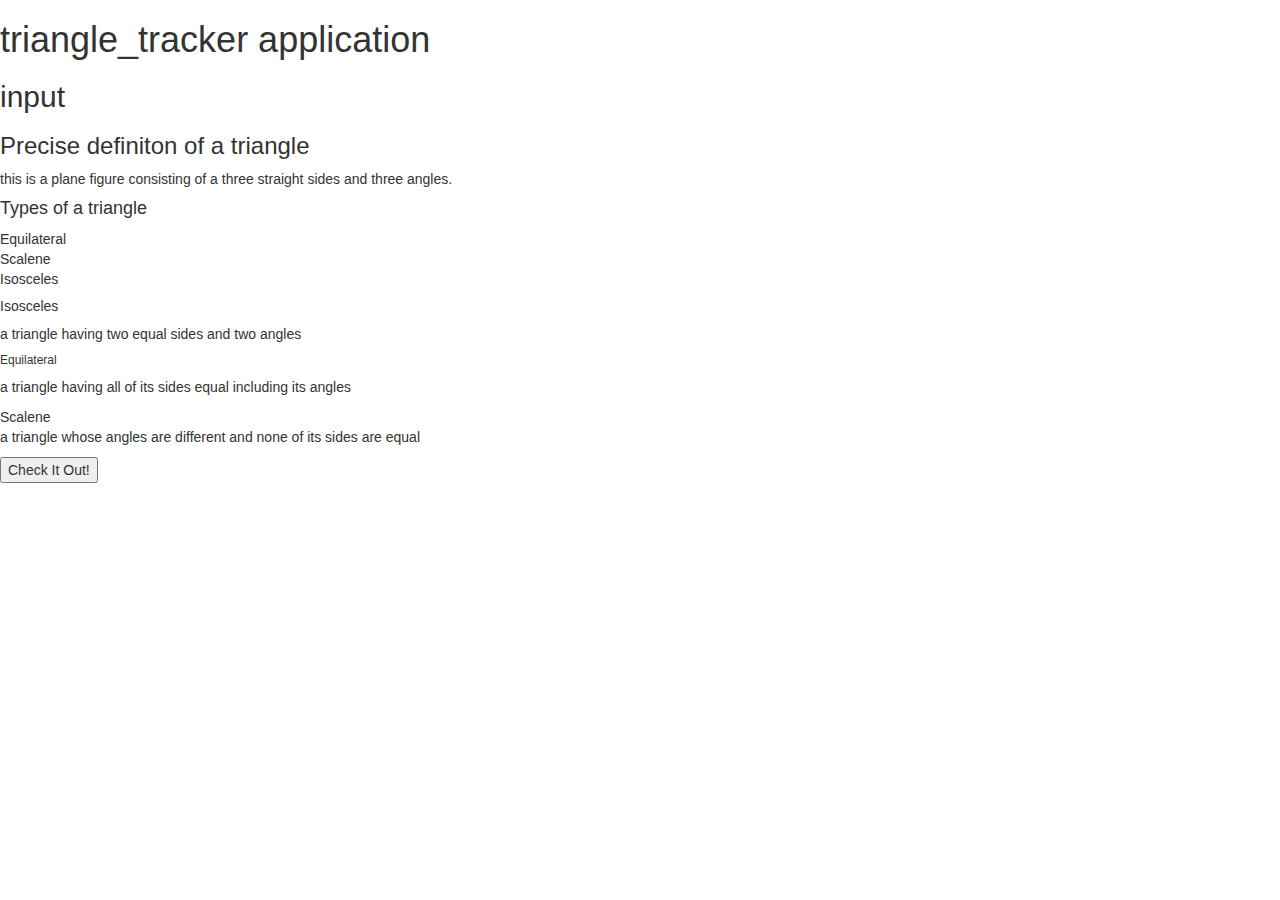
==== tracker.html @ eef0ef64 "add code to the tracker.html" ====
<!DOCTYPE html>
<html>
  <head>
    <title> triangle_tracker </title>
    <link href="css/bootstrap.css" rel="stylesheet" type="text/css">
  </head>
  <body>
    <div>
      <h1> triangle_tracker application </h1>
      <h2> input <h2>
        <h3> Precise definiton of a triangle </h3>
          <p> this is a plane figure consisting of a three straight sides and three angles. </p>
          <h4> Types of a triangle </h4>
            <p>Equilateral<br>Scalene<br>Isosceles</p>
          <h5>Isosceles</h5>
            <p>a triangle having two equal sides and two angles</p>
            <h6>Equilateral</h6>
            <p>a triangle having all of its sides equal including its angles</p>
          <h7>Scalene</h7>
            <p>a triangle whose angles are different and none of its sides are equal</p>
            <script src="tracker.js"></script>
          </div>

          <div class="wrapper">
            <button type="button" onclick = "getResult()">Check It Out!</button>
        </div>

  </body>
</html>
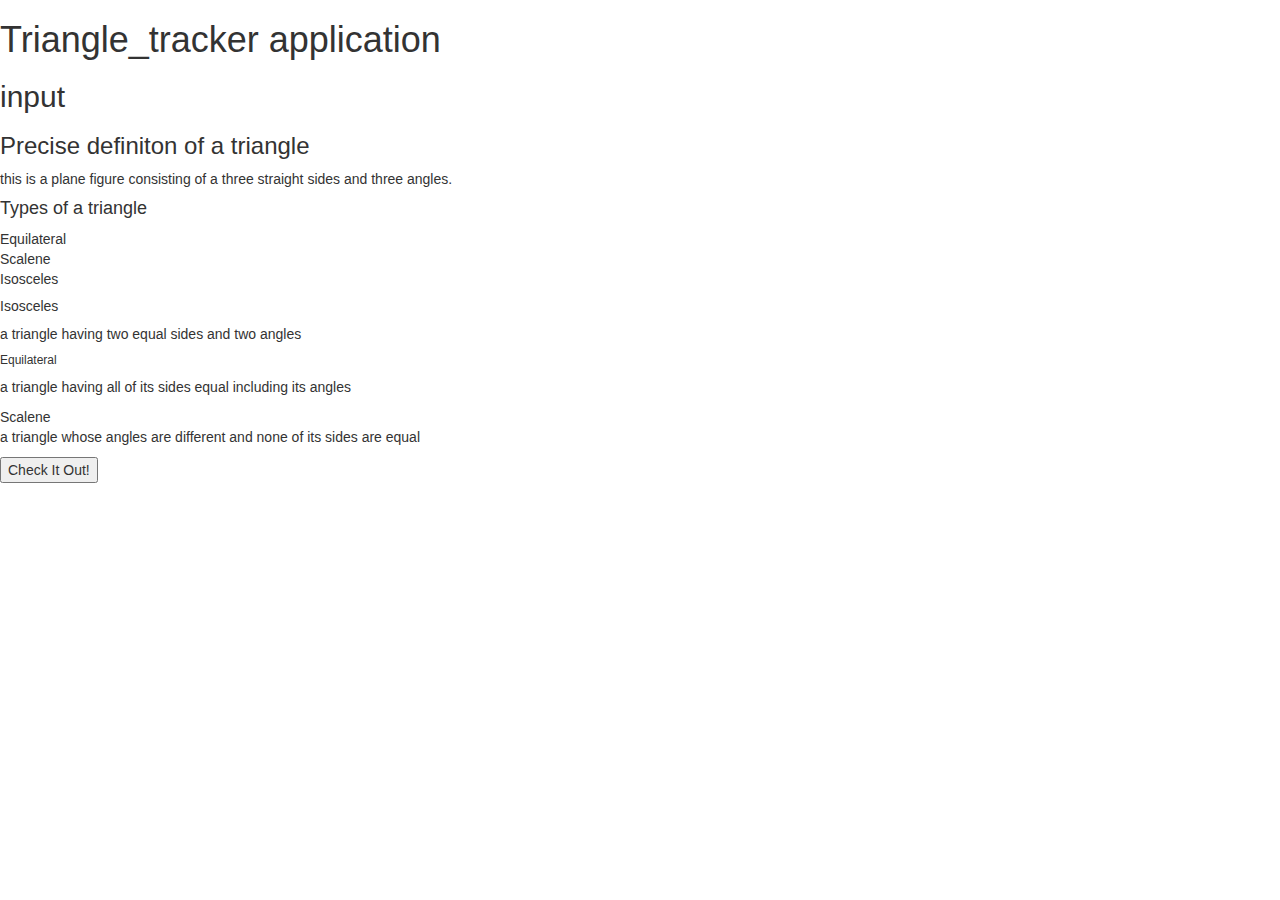
==== commit 93c57bde: "proper indenting" ====
--- a/tracker.html
+++ b/tracker.html
@@ -6,7 +6,7 @@
   </head>
   <body>
     <div>
-      <h1> triangle_tracker application </h1>
+      <h1> Triangle_tracker application </h1>
       <h2> input <h2>
         <h3> Precise definiton of a triangle </h3>
           <p> this is a plane figure consisting of a three straight sides and three angles. </p>
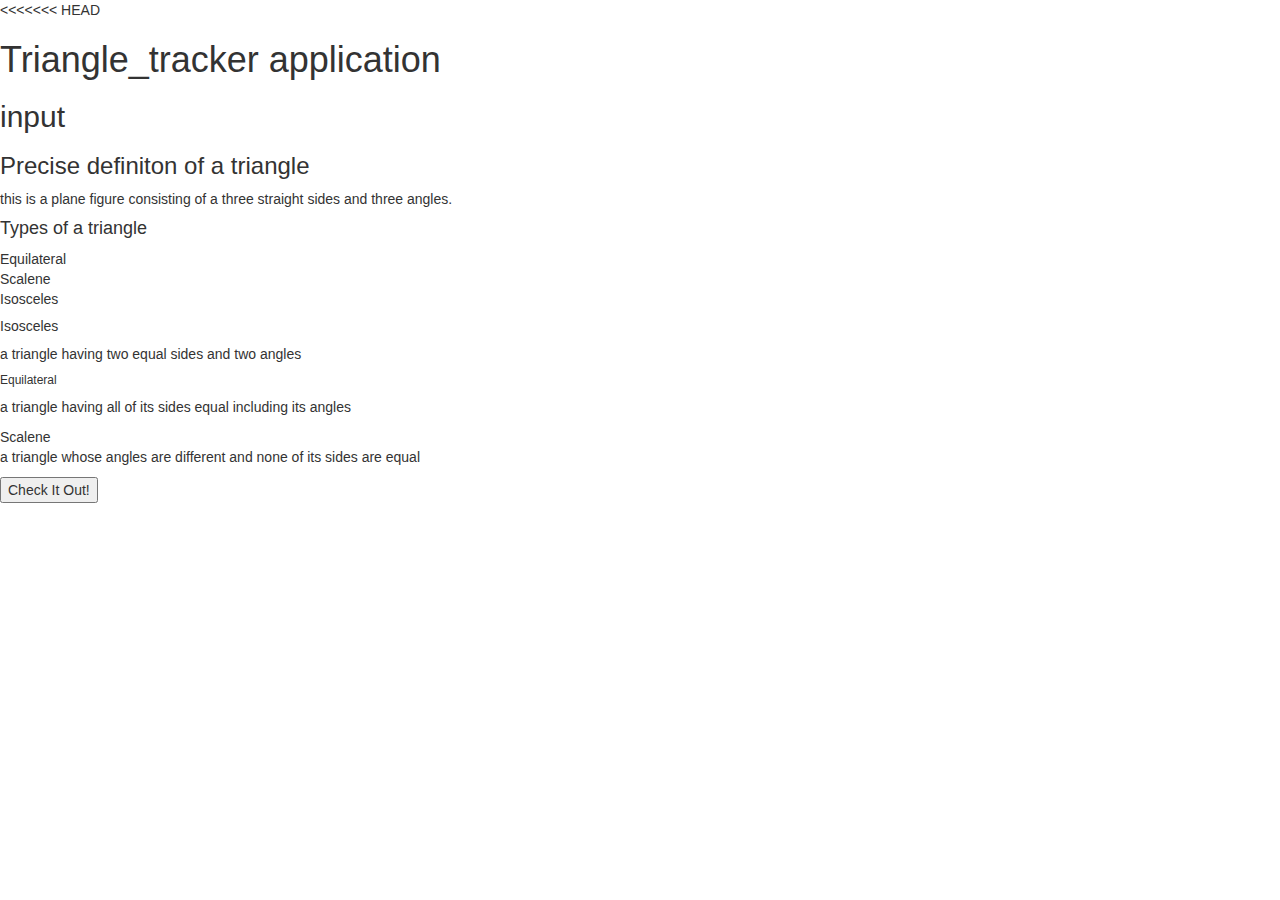
==== commit a00d5505: "add code the head section." ====
--- a/tracker.html
+++ b/tracker.html
@@ -1,3 +1,4 @@
+<<<<<<< HEAD
 <!DOCTYPE html>
 <html>
   <head>
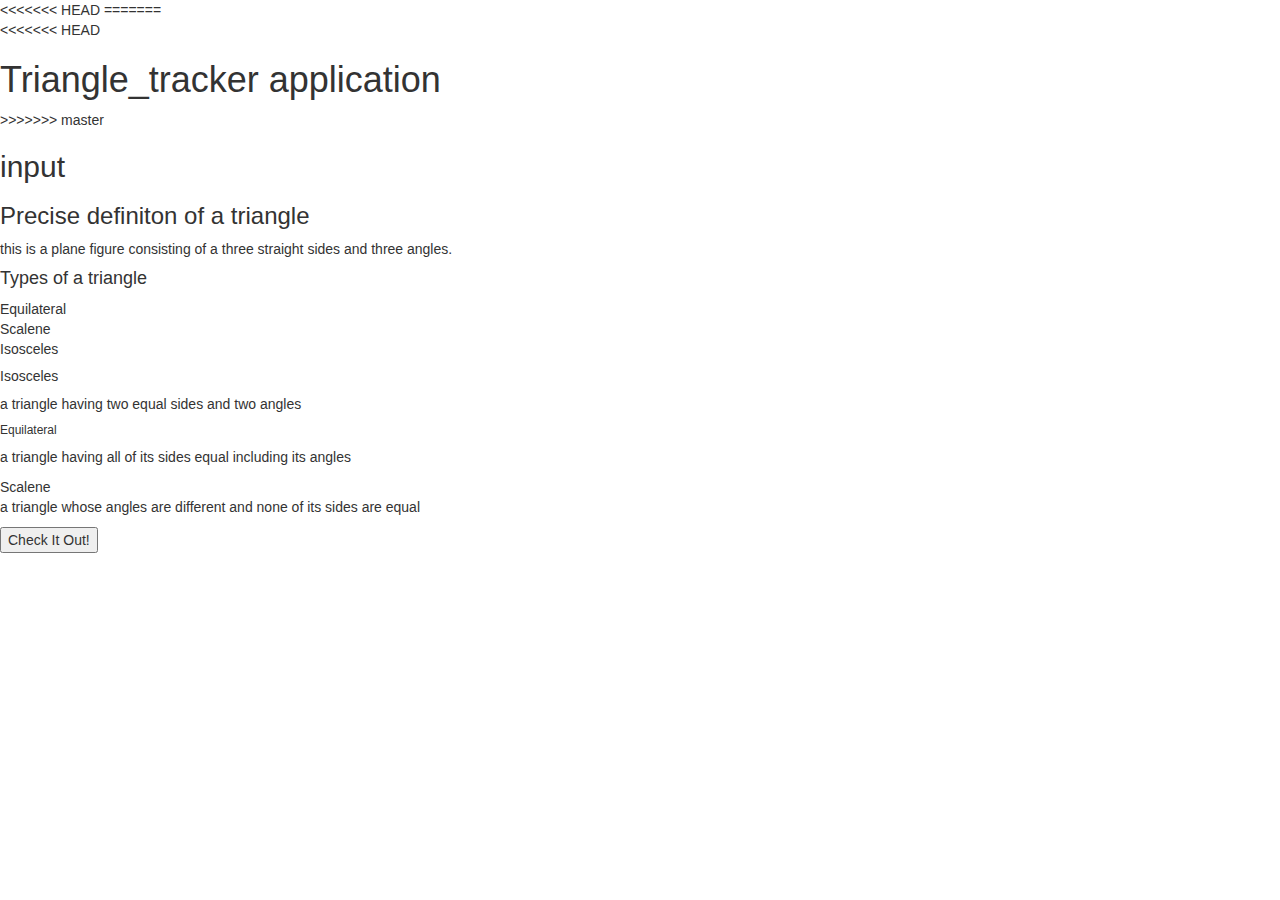
==== commit 488ee4ef: "add sections to the tracker.html." ====
--- a/tracker.html
+++ b/tracker.html
@@ -3,11 +3,14 @@
 <html>
   <head>
     <title> triangle_tracker </title>
+=======
     <link href="css/bootstrap.css" rel="stylesheet" type="text/css">
   </head>
   <body>
     <div>
+<<<<<<< HEAD
       <h1> Triangle_tracker application </h1>
+>>>>>>> master
       <h2> input <h2>
         <h3> Precise definiton of a triangle </h3>
           <p> this is a plane figure consisting of a three straight sides and three angles. </p>
